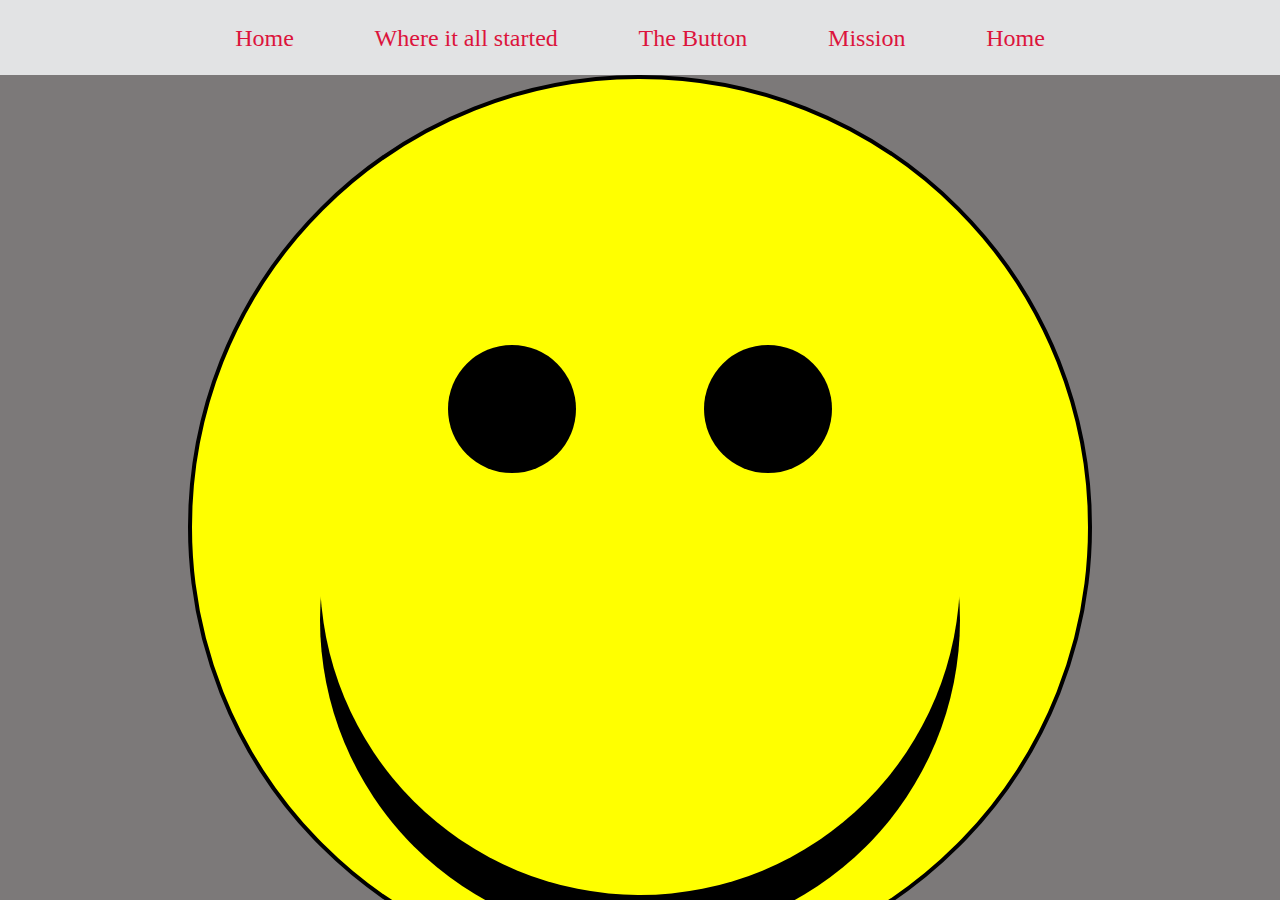
==== mission.html @ 6d1d168d "mission page" ====
<!DOCTYPE html>
<html lang="en">
<head>
    <meta charset="UTF-8">
    <meta http-equiv="X-UA-Compatible" content="IE=edge">
    <meta name="viewport" content="width=device-width, initial-scale=1.0">
    <link rel="stylesheet" href="./css/site.css">
    <title>Mission</title>
</head>
<body>
    <header>
        <a href="index.html">Home</a>
        <a href="whereItAllStarted.html">Where it all started</a>
        <a href="theButton.html">The Button</a>
        <a href="mission.html">Mission</a>
        <a href="index.html">Home</a>
    </header>
    <div id="container">
        <div id="outerEllipse">
            <div id="eyeLeft"></div>
            <div id="eyeRight"></div>
            <div id="cover"></div>
            <div id="mouth"></div>
        </div>
    </div>
</body>
</html>
---- css/site.css ----
body {
    margin: auto;
    background-color: #7c7979;
    text-align: center;
    width: 100%;
    height: 100%;
}
header {
    display: inline-block;
    text-align: center;
    height: 50px;
    width: 100%;
    background-color: #e2e3e4;
    padding-top: 25px;
    
}
main {
    width: 90%;
    margin: auto;
    height: auto;
}
header > a {
    padding: 3%;
    font-size: 1.5rem;
    text-decoration: none;
    color: crimson;
}

#container {
    width: 100%;
    height: 100%;
    position: fixed;
    display: flex;
    justify-content: center;
    align-items: center;
}

#outerEllipse {
    width: 70%;
    aspect-ratio: 1/1;
    border-radius: 50%;
    background: yellow;
    border: 4px solid black;
    margin: auto;
    animation: rotate 3s infinite;
}

#eyeLeft {
    width: 10%;
    aspect-ratio: 1/1;
    border-radius: 50%;
    background: black;
    position: absolute;
    left: 35%;
    top: 30%;
    z-index: 10;
}

#eyeRight {
    width: 10%;
    aspect-ratio: 1/1;
    border-radius: 50%;
    background: black;
    position: absolute;
    left: 55%;
    top: 30%;
    z-index: 10;
}

#cover {
    width: 50%;
    aspect-ratio: 1/1;
    border-radius: 50%;
    background: yellow;
    position: absolute;
    left: 25%;
    top: 20%;
    z-index: 9;
}

#mouth {
    width: 50%;
    aspect-ratio: 1/1;
    border-radius: 50%;
    background: black;
    position: absolute;
    left: 25%;
    top: 25%;
    z-index: 8;
}

@keyframes rotate {
    100% {
        transform: rotate(360deg);
    }
}
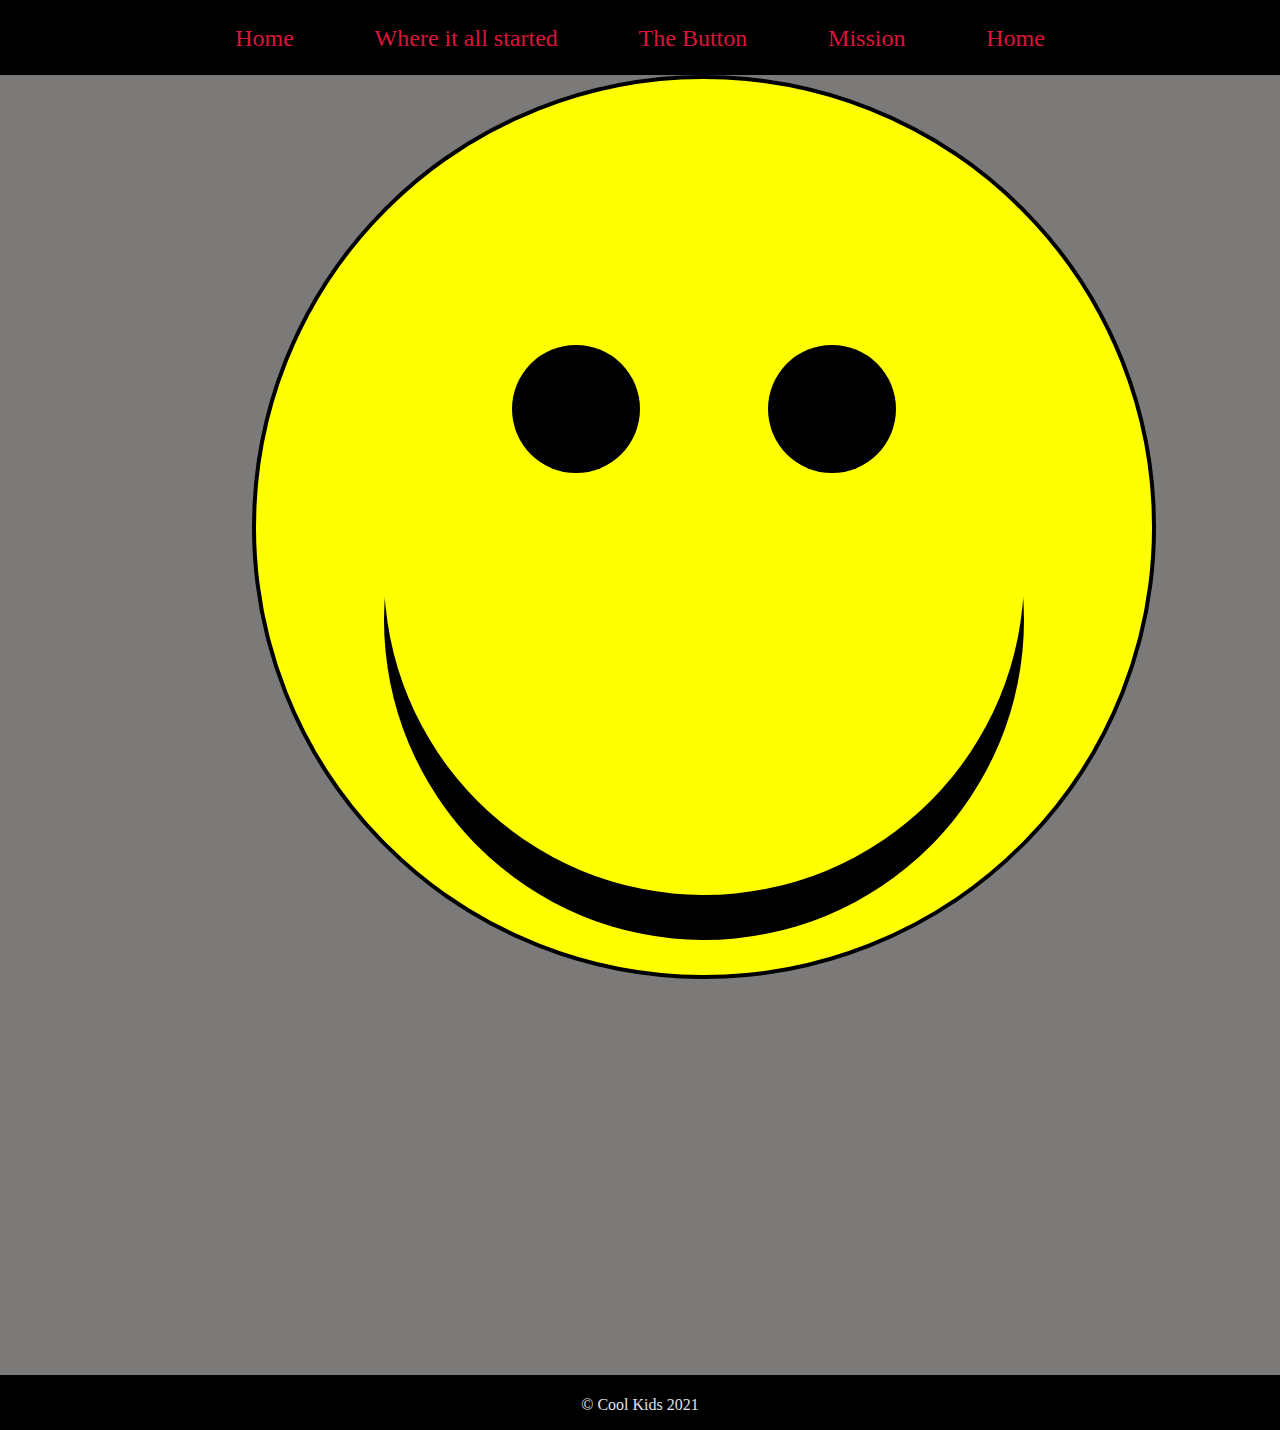
==== commit 968ae82e: "fixed nav" ====
--- a/mission.html
+++ b/mission.html
@@ -15,6 +15,7 @@
         <a href="mission.html">Mission</a>
         <a href="index.html">Home</a>
     </header>
+    <main style="height: 1300px;">
     <div id="container">
         <div id="outerEllipse">
             <div id="eyeLeft"></div>
@@ -23,5 +24,9 @@
             <div id="mouth"></div>
         </div>
     </div>
+</main>
+    <footer>
+        <p>© Cool Kids 2021</p>
+    </footer>
 </body>
 </html>--- a/css/site.css
+++ b/css/site.css
@@ -10,7 +10,7 @@
     text-align: center;
     height: 50px;
     width: 100%;
-    background-color: #e2e3e4;
+    background-color: #000000;
     padding-top: 25px;
     
 }
@@ -18,12 +18,21 @@
     width: 90%;
     margin: auto;
     height: auto;
+    min-height: 700px;
 }
 header > a {
     padding: 3%;
     font-size: 1.5rem;
     text-decoration: none;
     color: crimson;
+}
+
+footer {
+    width: 100%;
+    height: 50px;
+    background-color: #000000;
+    color: #e2e3e4;
+    padding-top: 5px;
 }
 
 #container {
